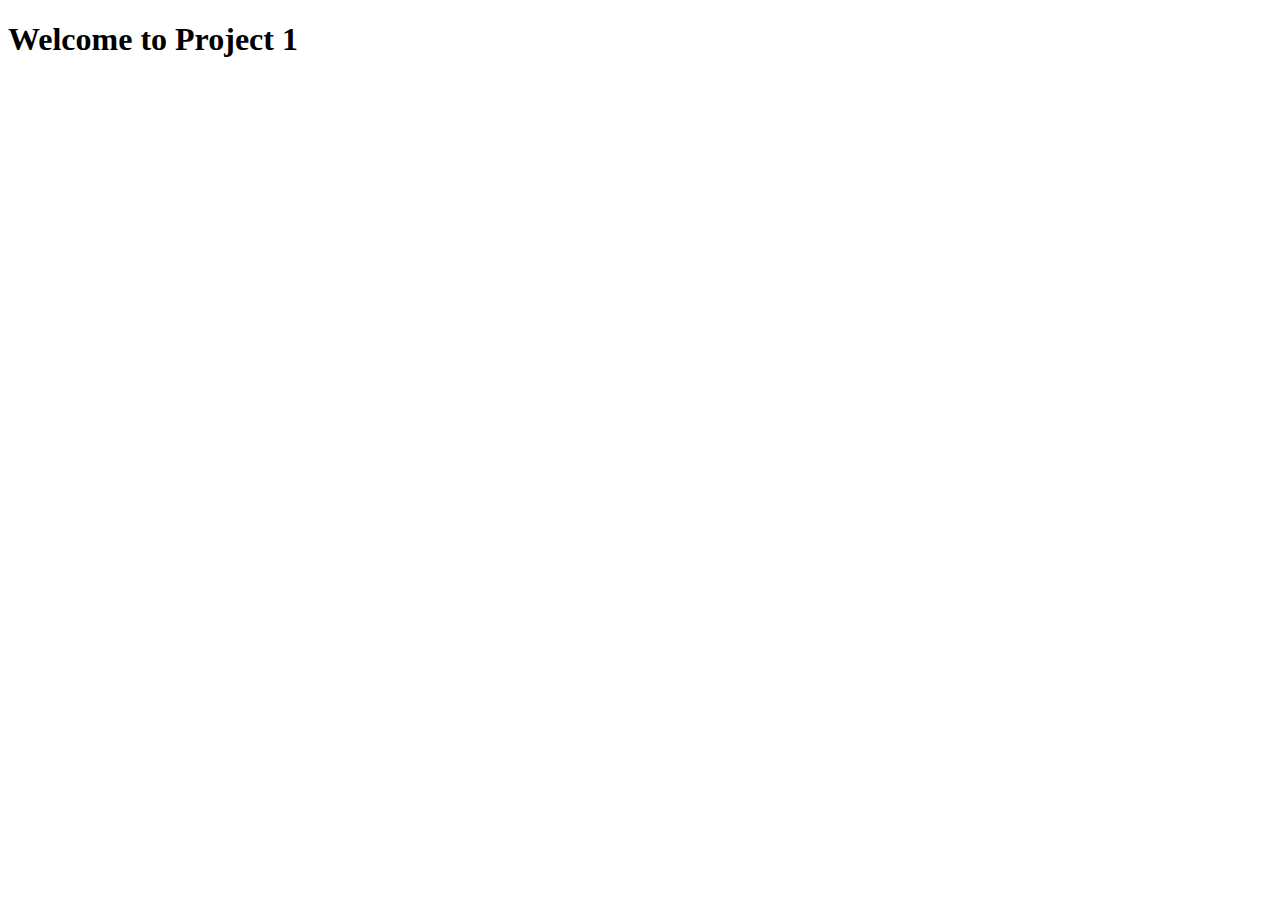
==== index.html @ fffd8161 "local storage created for data persistence" ====
<!DOCTYPE html>
<html lang="en">
<head>
    <meta charset="UTF-8">
    <meta name="viewport" content="width=device-width, initial-scale=1.0">
    <meta http-equiv="X-UA-Compatible" content="ie=edge">
    <!-- FONTS -->
    <link rel="stylesheet" href="https://use.fontawesome.com/releases/v5.4.2/css/all.css" integrity="sha384-/rXc/GQVaYpyDdyxK+ecHPVYJSN9bmVFBvjA/9eOB+pb3F2w2N6fc5qB9Ew5yIns" crossorigin="anonymous">
    <!-- BOOTSTRAP -->
	<link rel="stylesheet" href="https://stackpath.bootstrapcdn.com/bootstrap/4.1.3/css/bootstrap.min.css" integrity="sha384-MCw98/SFnGE8fJT3GXwEOngsV7Zt27NXFoaoApmYm81iuXoPkFOJwJ8ERdknLPMO" crossorigin="anonymous">
    <!-- RESET + CUSTOM -->
    <link rel="stylesheet" href="./assets/css/normalize.css"><link rel="stylesheet" href="./assets/css/styles.css">
    <script src="./assets/js/config.js"></script>
    <title>Project 1 Team: Huiling, Maha, Nick</title>
</head>
<body>

<div class="wrapper">
    <header>
        <h1>Welcome to Project 1</h1>
    </header>
    <main>

    </main>
    <aside>

    </aside>
    <canvas id="mapbox">

    </canvas>
    <footer><div class="footer__box"></div></footer>
</div>

<!-- ES6 JAVASCRIPTS BELOW-->
<!-- BOOTSTRAP -->
<script src="assets/js/jquery-3.3.1.slim.js"></script>
<script src="https://cdnjs.cloudflare.com/ajax/libs/popper.js/1.14.3/umd/popper.min.js" integrity="sha384-ZMP7rVo3mIykV+2+9J3UJ46jBk0WLaUAdn689aCwoqbBJiSnjAK/l8WvCWPIPm49" crossorigin="anonymous"></script>
<script src="https://stackpath.bootstrapcdn.com/bootstrap/4.1.3/js/bootstrap.min.js" integrity="sha384-ChfqqxuZUCnJSK3+MXmPNIyE6ZbWh2IMqE241rYiqJxyMiZ6OW/JmZQ5stwEULTy" crossorigin="anonymous"></script>

<!-- MAIN JAVASCRIPT PROGRAMS -->
<script>$(document).ready(function(){ alert("welcome Huiling, Maha, and Nick to project 1!"); });</script>
</body>
</html>
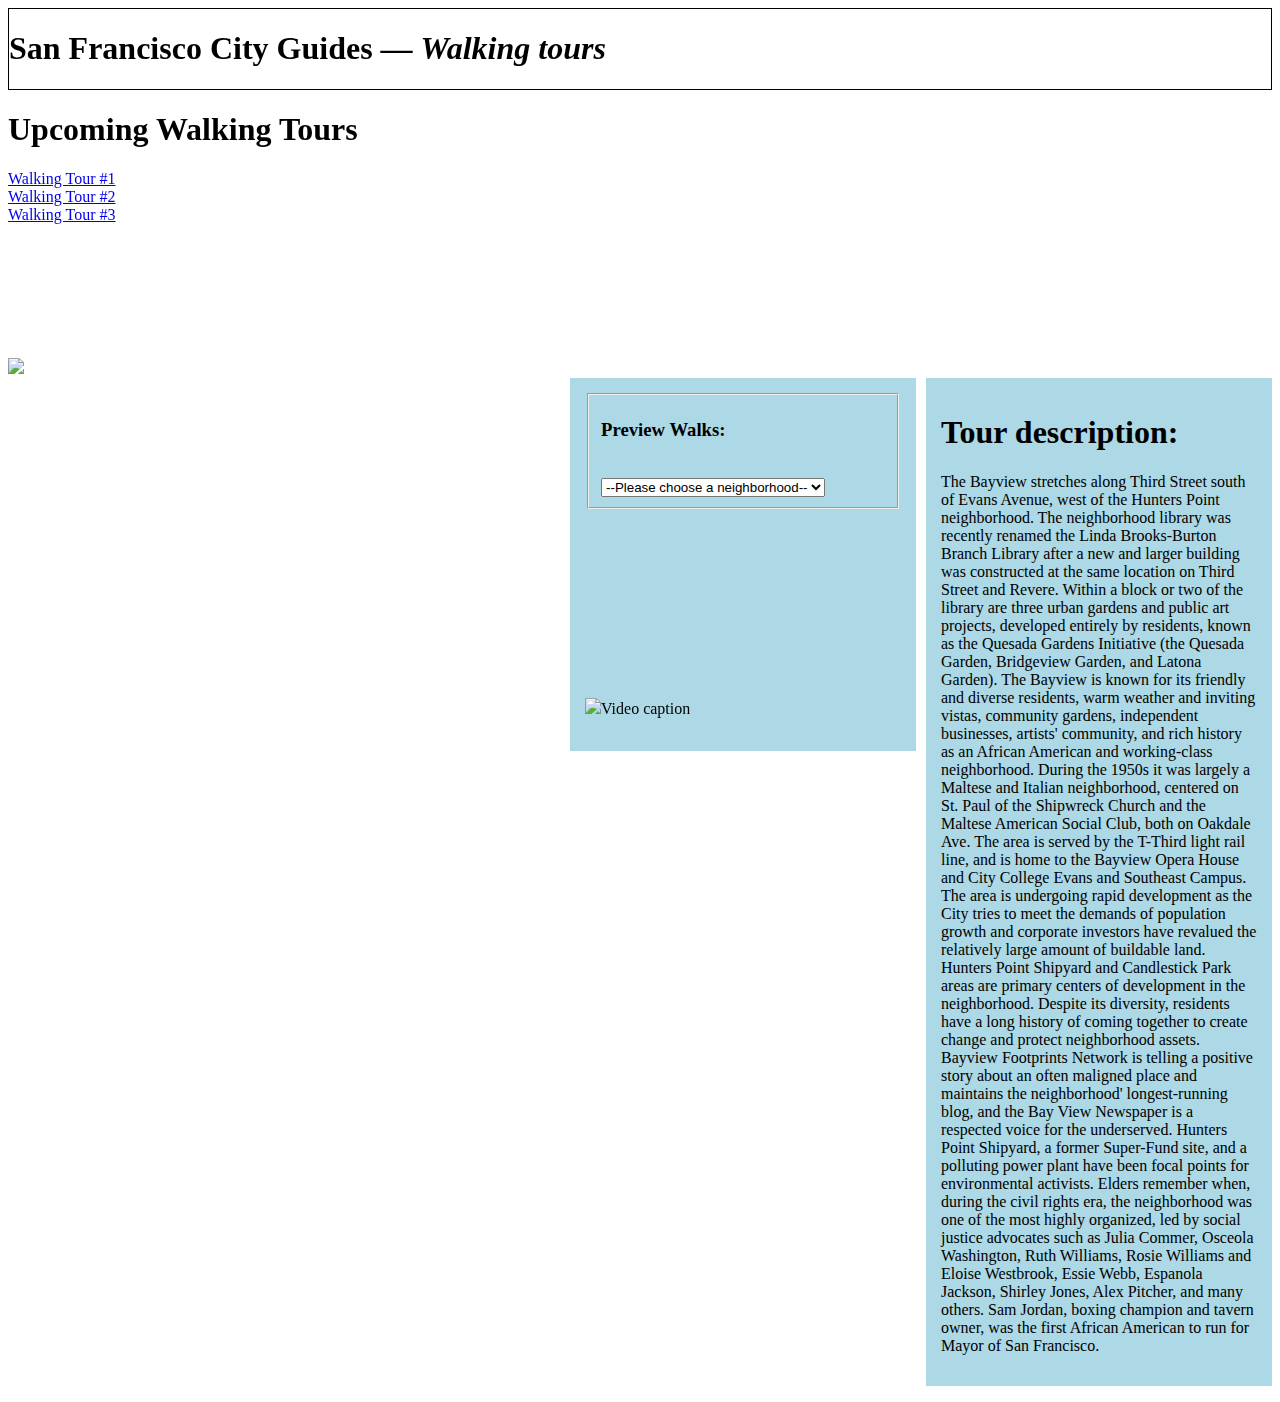
==== commit f2187edb: "working demo version 1" ====
--- a/index.html
+++ b/index.html
@@ -6,38 +6,77 @@
     <meta http-equiv="X-UA-Compatible" content="ie=edge">
     <!-- FONTS -->
     <link rel="stylesheet" href="https://use.fontawesome.com/releases/v5.4.2/css/all.css" integrity="sha384-/rXc/GQVaYpyDdyxK+ecHPVYJSN9bmVFBvjA/9eOB+pb3F2w2N6fc5qB9Ew5yIns" crossorigin="anonymous">
-    <!-- BOOTSTRAP -->
-	<link rel="stylesheet" href="https://stackpath.bootstrapcdn.com/bootstrap/4.1.3/css/bootstrap.min.css" integrity="sha384-MCw98/SFnGE8fJT3GXwEOngsV7Zt27NXFoaoApmYm81iuXoPkFOJwJ8ERdknLPMO" crossorigin="anonymous">
+    <!-- MATERIAL DESIGN LIGHT (MDL CSS)-->
+    <link rel="stylesheet" href="./assets/css/normalize.css"><link rel="stylesheet" href="./assets/css/styles.css">
+    <link rel="stylesheet" href="https://fonts.googleapis.com/icon?family=Material+Icons">
+    <link rel="stylesheet" href="https://code.getmdl.io/1.3.0/material.indigo-pink.min.css">
+
     <!-- RESET + CUSTOM -->
-    <link rel="stylesheet" href="./assets/css/normalize.css"><link rel="stylesheet" href="./assets/css/styles.css">
+    <script defer src="https://code.getmdl.io/1.3.0/material.min.js"></script>
     <script src="./assets/js/config.js"></script>
-    <title>Project 1 Team: Huiling, Maha, Nick</title>
+    <title>SF Walking Tours</title>
 </head>
 <body>
 
 <div class="wrapper">
-    <header>
-        <h1>Welcome to Project 1</h1>
+    <header class="mainheader">
+        <h1>San Francisco City Guides — <em>Walking tours</em></h1>
     </header>
-    <main>
+    <main> 
+        <!-- http://www.sfcityguides.org/descriptions_table.html -->
+        <article class="content">
+            <h1>Upcoming Walking Tours</h1>
+            <section id="tours">
+            <a href="#" class="tour" id="0" target="aside" onClick="showDescription()"><div class="tour">Walking Tour #1</div></a>
+            <a href="#" class="tour" id="1" target="aside" onClick="showDescription()"><div class="tour">Walking Tour #2</div></a>
+            <a href="#" class="tour" id="2" target="aside" onClick="showDescription()"><div class="tour">Walking Tour #3</div></a>
+            </section>
+            <section id="youtube">
+                    <!-- A ratio of 16:9 is ideal as it's used most often in YouTube players and previews. -->
+                    <!-- 480 pixels wide and 270 pixels  -->
+                    <!-- Mobile formats: 332px small, 420px, 520px -->
+            </section>
+            <section id="map">
+            <img src="assets/images/sfmap.png" id="map">
+            <canvas id="mapbox">
+                    <!-- Map inspiration: http://www.sfcityguides.org/files/map.pdf -->
+                    <!-- Sample code: See code pen I found: https://codepen.io/shortdiv/pen/XeXdej?editors=0010 -->
+            </canvas>
+            </section>
+            <aside >
+                <h1>Tour description:</h1>
+                <section id="description">
+                    <p>The Bayview stretches along Third Street south of Evans Avenue, west of the Hunters Point neighborhood. The neighborhood library was recently renamed the Linda Brooks-Burton Branch Library after a new and larger building was constructed at the same location on Third Street and Revere. Within a block or two of the library are three urban gardens and public art projects, developed entirely by residents, known as the Quesada Gardens Initiative (the Quesada Garden, Bridgeview Garden, and Latona Garden). The Bayview is known for its friendly and diverse residents, warm weather and inviting vistas, community gardens, independent businesses, artists' community, and rich history as an African American and working-class neighborhood. During the 1950s it was largely a Maltese and Italian neighborhood, centered on St. Paul of the Shipwreck Church and the Maltese American Social Club, both on Oakdale Ave. The area is served by the T-Third light rail line, and is home to the Bayview Opera House and City College Evans and Southeast Campus. The area is undergoing rapid development as the City tries to meet the demands of population growth and corporate investors have revalued the relatively large amount of buildable land. Hunters Point Shipyard and Candlestick Park areas are primary centers of development in the neighborhood. Despite its diversity, residents have a long history of coming together to create change and protect neighborhood assets. Bayview Footprints Network is telling a positive story about an often maligned place and maintains the neighborhood' longest-running blog, and the Bay View Newspaper is a respected voice for the underserved. Hunters Point Shipyard, a former Super-Fund site, and a polluting power plant have been focal points for environmental activists. Elders remember when, during the civil rights era, the neighborhood was one of the most highly organized, led by social justice advocates such as Julia Commer, Osceola Washington, Ruth Williams, Rosie Williams and Eloise Westbrook, Essie Webb, Espanola Jackson, Shirley Jones, Alex Pitcher, and many others. Sam Jordan, boxing champion and tavern owner, was the first African American to run for Mayor of San Francisco.</p>
+                </section>
+            </aside>
+        </article>
+        
+        <aside class="sidebar">
+            <form role="chooseTour">
+                <fieldset>
+                <label for="neighborhoods"><h3>Preview Walks:&nbsp;</h3></label><br/>
+                <select id="neighborhoods">
+                    <option value="">--Please choose a neighborhood--</option>     
+                </select>
+                </fieldset>
+            </form>
+            <!-- video thumbnails go below -->
+            <!-- <div class="video-container"><iframe.......></iframe></div> -->
+            <div class="repeats"><iframe width="300" height="185" src="http://www.youtube.com/embed/epUk3T2Kfno?rel=0&autoplay=1" frameborder="0" allowfullscreen></iframe></div>
+            <div class="repeats"><img src="http://lorempixel.com/300/185" class="videohere"/><caption>Video caption</caption></div><br/>
+        </aside>
+    </main>
 
-    </main>
-    <aside>
+    <br class="clearfix" />
 
-    </aside>
-    <canvas id="mapbox">
-
-    </canvas>
-    <footer><div class="footer__box"></div></footer>
+    <footer class="mainfooter">
+        <p></p>
+    </footer>
 </div>
 
-<!-- ES6 JAVASCRIPTS BELOW-->
-<!-- BOOTSTRAP -->
-<script src="assets/js/jquery-3.3.1.slim.js"></script>
-<script src="https://cdnjs.cloudflare.com/ajax/libs/popper.js/1.14.3/umd/popper.min.js" integrity="sha384-ZMP7rVo3mIykV+2+9J3UJ46jBk0WLaUAdn689aCwoqbBJiSnjAK/l8WvCWPIPm49" crossorigin="anonymous"></script>
-<script src="https://stackpath.bootstrapcdn.com/bootstrap/4.1.3/js/bootstrap.min.js" integrity="sha384-ChfqqxuZUCnJSK3+MXmPNIyE6ZbWh2IMqE241rYiqJxyMiZ6OW/JmZQ5stwEULTy" crossorigin="anonymous"></script>
+<!-- JAVASCRIPT LIBRARY-->
 
 <!-- MAIN JAVASCRIPT PROGRAMS -->
-<script>$(document).ready(function(){ alert("welcome Huiling, Maha, and Nick to project 1!"); });</script>
+<script>$(document).ready(function(){ alert("Hi"); });</script>
 </body>
 </html>--- a/assets/css/styles.css
+++ b/assets/css/styles.css
@@ -0,0 +1,126 @@
+/*
+
+For prototyping, we will use Bootstrap SASS as our new library (npm flavor):
+https://github.com/twbs/bootstrap-sass
+
+Please see these instructions for how to install on your local machines:
+https://www.npmjs.com/package/bootstrap-sass
+
+For information about SCSS (compiled CSS), see the documentation:
+https://sass-lang.com/documentation/file.SASS_REFERENCE.html
+
+*/
+
+.wrapper {
+    max-width: 1280px;
+    margin: 0 auto;
+}
+#map {
+    width: 100%;
+    max-height: 700px;
+}
+aside {
+    width: 25%;
+    padding: 15px;
+    margin-left: 10px;
+    float: right;
+    background-color: lightblue;
+}
+.clearfix {
+    clear: both;
+    overflow: auto;
+}
+aside {
+    text-align:left;
+    vertical-align: top;
+    vh: 100%;
+}
+header {
+    border: 1px solid black;
+    margin-bottom: 20px;
+}
+.repeats {
+    display: block;
+}
+.video-container {
+    position:relative;
+    padding-bottom:56.25%;
+    padding-top:30px;
+    height:0;
+    overflow:hidden;
+}
+.video-container iframe, .video-container object, .video-container embed {
+    position:absolute;
+    top:0;
+    left:0;
+    width:100%;
+    height:100%;
+}
+#videos-list img { /* put titles on a separate line from thumbnails*/
+    display: block;
+}
+.videoWrapper {
+	position: relative;
+	padding-bottom: 56.25%; /* 16:9 */
+    padding-top: 25px;
+    /* width: 480px;
+    height: 270px; */
+	/* height: 0; */
+    /* width: 420px;
+    height: 315px; */
+}
+#youtube {
+	position: absolute;
+	top: 0;
+	left: 0;
+	width: 100%;
+	height: 100%;
+}
+.thumbnails > img {
+    padding: .5%;
+    width: 31%;
+    height: auto;
+}
+
+/* Small devices (landscape phones, 576px and up), No media query for `xs` (portrait phones, less than 576px) since this is the default in Bootstrap*/
+@media (min-width: 576px) { 
+    background-color: lightgrey;
+}
+
+/* Medium devices (tablets, 768px and up) */
+@media (min-width: 768px) {
+    background-color: lightskyblue;
+}
+
+/* Large devices (desktops, 992px and up) */
+@media (min-width: 992px) {
+    #video-embed {
+        width: 60%;
+        margin-right: auto;
+        margin-left: auto;
+    }
+    background-color: beige;
+}
+
+/* Extra large devices (large desktops, 1200px and up) */
+@media (min-width: 1200px) {
+    #video-embed {
+        width: 70%;
+        margin-right: auto;
+        margin-left: auto;
+    }
+    background-color: lightcyan;
+}
+
+@media screen and (max-width: 991px) {
+    /* start of large tablet styles */    
+}
+
+/* mobile styles */
+@media screen and (max-width: 767px) {
+    /* start of medium tablet styles */
+}
+    
+@media screen and (max-width: 479px) {
+/* start of phone styles */
+}